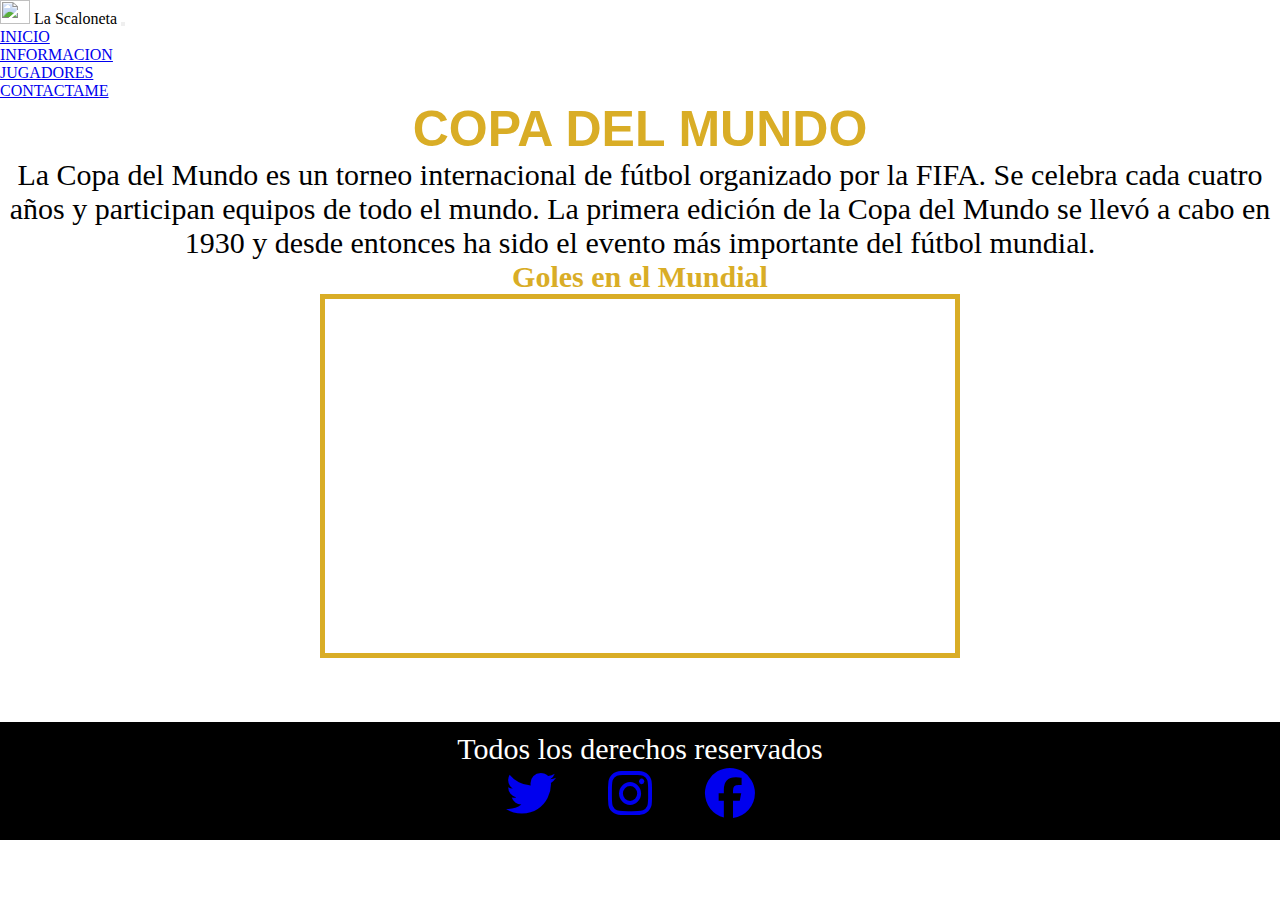
==== Copas/Copadelmundo.html @ 5b206bdf "nuevas modificaciones" ====
<html lang="es">

<head>
    <meta charset="UTF-8">
    <meta http-equiv="X-UA-Compatible" content="IE=edge">
    <meta name="viewport" content="width=device-width, initial-scale=1.0">
    <link rel="icon" href="../Imagenes/iconcopa.png">
    <link href="https://cdn.jsdelivr.net/npm/bootstrap@5.1.3/dist/css/bootstrap.min.css" rel="stylesheet"
        integrity="sha384-1BmE4kWBq78iYhFldvKuhfTAU6auU8tT94WrHftjDbrCEXSU1oBoqyl2QvZ6jIW3" crossorigin="anonymous">
    <link rel="stylesheet" href="../estilos.css">
    <link rel="stylesheet" href="https://cdnjs.cloudflare.com/ajax/libs/font-awesome/6.4.0/css/all.min.css">
    <title>Copa del Mundo</title>
</head>
<nav class="navbar navbar-expand-lg navbar navbar-dark bg-dark">
    <div class="container-fluid">
        <a class="navbar-brand" href="#"></a>
        <img src="../Imagenes/logoafa.png" alt="" width="30" height="24" class="d-inline-block align-text-top">
        La Scaloneta
        <button class="navbar-toggler" type="button" data-bs-toggle="collapse" data-bs-target="#navbarSupportedContent"
            aria-controls="navbarSupportedContent" aria-expanded="false" aria-label="Toggle navigation">
            <span class="navbar-toggler-icon"></span>
        </button>
        <div class="collapse navbar-collapse" id="navbarSupportedContent">
            <ul class="navbar-nav ms-auto mb-2 mb-lg-0">
                <li class="nav-item">
                    <a class="nav-link active" aria-current="page" href="../pages/index.html">INICIO</a>
                </li>
                <li class="nav-item">
                    <a class="nav-link" href="../pages/info.html">INFORMACION</a>
                </li>
                <li class="nav-item">
                    <a class="nav-link" href="../pages/jugadores.html">
                        JUGADORES
                    </a>
                    <ul class="dropdown-menu" aria-labelledby="navbarDropdown">
                    </ul>
                </li>
                <li class="nav-item">
                    <a class="nav-link" href="../pages/contactame.html">CONTACTAME</a>
                </li>
            </ul>
        </div>
</nav>

<body class="fondom">
    <h1 class="titulocopas">Copa del Mundo</h1>
    <p class="parrafocopas">La Copa del Mundo es un torneo internacional de fútbol organizado por la FIFA. Se celebra
        cada cuatro años y
        participan equipos de todo el mundo. La primera edición de la Copa del Mundo se llevó a cabo en 1930 y desde
        entonces ha sido el evento más importante del fútbol mundial.</p>

    <H2 class="titulogoles">Goles en el Mundial</H2>
    <div class="videogoles"><iframe class="videogoles2"
            src="https://www.youtube.com/embed/dY2GNZkv_F4" title="YouTube video player" frameborder="0"
            allow="accelerometer; autoplay; clipboard-write; encrypted-media; gyroscope; picture-in-picture; web-share"
            allowfullscreen></iframe>
        </div>
    <footer>
        <p>Todos los derechos reservados</p>
        <div class="redes">
            <a href="https://twitter.com/" target="_blank"><i class="fa-brands fa-twitter"></i></a>
            <a href="https://www.instagram.com/" target="_blank"><i class="fa-brands fa-instagram"></i></a>
            <a href="https://www.facebook.com/" target="_blank"><i class="fa-brands fa-facebook"></i></a>
        </div>
    </footer>
    <script src="https://cdn.jsdelivr.net/npm/bootstrap@5.1.3/dist/js/bootstrap.bundle.min.js"
        integrity="sha384-ka7Sk0Gln4gmtz2MlQnikT1wXgYsOg+OMhuP+IlRH9sENBO0LRn5q+8nbTov4+1p"
        crossorigin="anonymous"></script>

</html>
---- estilos.css ----
*{
    margin: 0;
    padding: 0;
    box-sizing: border-box;
}
.imgtodo {
    width: 400px;
    border: 10px solid #d9ad26;
    margin-bottom: 5%;
}

h1 {
    text-align: center;
    text-transform: uppercase;
    color: #d9ad26;
    font-weight: 300 bolder;
    font-family: sans-serif;
    font-size: 50px;
    padding: 0%;
}

footer {
    text-align: center;
    font-size: 30px;
    background-color: black;
    color: white;
    padding: 10px;
}

.redes {
    margin-bottom: 6px;
    font-size: 50px;
    letter-spacing: 20px;
    color: #d9ad26
}

.imgtodo {
    transition: all 300ms;
}

.imgtodo:hover {
    transform: scale(1.15);
}
.fondojugadores {
    background-color: #000022;
    background-image: url("data:image/svg+xml,%3Csvg xmlns='http://www.w3.org/2000/svg' width='2000' height='2000' viewBox='0 0 800 800'%3E%3Cg fill='none' stroke-opacity='0.14'%3E%3Cg stroke='%23026' stroke-width='17'%3E%3Cline x1='-8' y1='-8' x2='808' y2='808'/%3E%3Cline x1='-8' y1='792' x2='808' y2='1608'/%3E%3Cline x1='-8' y1='-808' x2='808' y2='8'/%3E%3C/g%3E%3Cg stroke='%23002163' stroke-width='16'%3E%3Cline x1='-8' y1='767' x2='808' y2='1583'/%3E%3Cline x1='-8' y1='17' x2='808' y2='833'/%3E%3Cline x1='-8' y1='-33' x2='808' y2='783'/%3E%3Cline x1='-8' y1='-783' x2='808' y2='33'/%3E%3C/g%3E%3Cg stroke='%23002060' stroke-width='15'%3E%3Cline x1='-8' y1='742' x2='808' y2='1558'/%3E%3Cline x1='-8' y1='42' x2='808' y2='858'/%3E%3Cline x1='-8' y1='-58' x2='808' y2='758'/%3E%3Cline x1='-8' y1='-758' x2='808' y2='58'/%3E%3C/g%3E%3Cg stroke='%23001f5c' stroke-width='14'%3E%3Cline x1='-8' y1='67' x2='808' y2='883'/%3E%3Cline x1='-8' y1='717' x2='808' y2='1533'/%3E%3Cline x1='-8' y1='-733' x2='808' y2='83'/%3E%3Cline x1='-8' y1='-83' x2='808' y2='733'/%3E%3C/g%3E%3Cg stroke='%23001e59' stroke-width='13'%3E%3Cline x1='-8' y1='92' x2='808' y2='908'/%3E%3Cline x1='-8' y1='692' x2='808' y2='1508'/%3E%3Cline x1='-8' y1='-108' x2='808' y2='708'/%3E%3Cline x1='-8' y1='-708' x2='808' y2='108'/%3E%3C/g%3E%3Cg stroke='%23001d56' stroke-width='12'%3E%3Cline x1='-8' y1='667' x2='808' y2='1483'/%3E%3Cline x1='-8' y1='117' x2='808' y2='933'/%3E%3Cline x1='-8' y1='-133' x2='808' y2='683'/%3E%3Cline x1='-8' y1='-683' x2='808' y2='133'/%3E%3C/g%3E%3Cg stroke='%23001c53' stroke-width='11'%3E%3Cline x1='-8' y1='642' x2='808' y2='1458'/%3E%3Cline x1='-8' y1='142' x2='808' y2='958'/%3E%3Cline x1='-8' y1='-158' x2='808' y2='658'/%3E%3Cline x1='-8' y1='-658' x2='808' y2='158'/%3E%3C/g%3E%3Cg stroke='%23001b4f' stroke-width='10'%3E%3Cline x1='-8' y1='167' x2='808' y2='983'/%3E%3Cline x1='-8' y1='617' x2='808' y2='1433'/%3E%3Cline x1='-8' y1='-633' x2='808' y2='183'/%3E%3Cline x1='-8' y1='-183' x2='808' y2='633'/%3E%3C/g%3E%3Cg stroke='%23001a4c' stroke-width='9'%3E%3Cline x1='-8' y1='592' x2='808' y2='1408'/%3E%3Cline x1='-8' y1='192' x2='808' y2='1008'/%3E%3Cline x1='-8' y1='-608' x2='808' y2='208'/%3E%3Cline x1='-8' y1='-208' x2='808' y2='608'/%3E%3C/g%3E%3Cg stroke='%23001949' stroke-width='8'%3E%3Cline x1='-8' y1='567' x2='808' y2='1383'/%3E%3Cline x1='-8' y1='217' x2='808' y2='1033'/%3E%3Cline x1='-8' y1='-233' x2='808' y2='583'/%3E%3Cline x1='-8' y1='-583' x2='808' y2='233'/%3E%3C/g%3E%3Cg stroke='%23001846' stroke-width='7'%3E%3Cline x1='-8' y1='242' x2='808' y2='1058'/%3E%3Cline x1='-8' y1='542' x2='808' y2='1358'/%3E%3Cline x1='-8' y1='-558' x2='808' y2='258'/%3E%3Cline x1='-8' y1='-258' x2='808' y2='558'/%3E%3C/g%3E%3Cg stroke='%23001743' stroke-width='6'%3E%3Cline x1='-8' y1='267' x2='808' y2='1083'/%3E%3Cline x1='-8' y1='517' x2='808' y2='1333'/%3E%3Cline x1='-8' y1='-533' x2='808' y2='283'/%3E%3Cline x1='-8' y1='-283' x2='808' y2='533'/%3E%3C/g%3E%3Cg stroke='%2300163f' stroke-width='5'%3E%3Cline x1='-8' y1='292' x2='808' y2='1108'/%3E%3Cline x1='-8' y1='492' x2='808' y2='1308'/%3E%3Cline x1='-8' y1='-308' x2='808' y2='508'/%3E%3Cline x1='-8' y1='-508' x2='808' y2='308'/%3E%3C/g%3E%3Cg stroke='%2300153c' stroke-width='4'%3E%3Cline x1='-8' y1='467' x2='808' y2='1283'/%3E%3Cline x1='-8' y1='317' x2='808' y2='1133'/%3E%3Cline x1='-8' y1='-333' x2='808' y2='483'/%3E%3Cline x1='-8' y1='-483' x2='808' y2='333'/%3E%3C/g%3E%3Cg stroke='%23001439' stroke-width='3'%3E%3Cline x1='-8' y1='342' x2='808' y2='1158'/%3E%3Cline x1='-8' y1='442' x2='808' y2='1258'/%3E%3Cline x1='-8' y1='-458' x2='808' y2='358'/%3E%3Cline x1='-8' y1='-358' x2='808' y2='458'/%3E%3C/g%3E%3Cg stroke='%23001336' stroke-width='2'%3E%3Cline x1='-8' y1='367' x2='808' y2='1183'/%3E%3Cline x1='-8' y1='417' x2='808' y2='1233'/%3E%3Cline x1='-8' y1='-433' x2='808' y2='383'/%3E%3Cline x1='-8' y1='-383' x2='808' y2='433'/%3E%3C/g%3E%3Cg stroke='%23013' stroke-width='1'%3E%3Cline x1='-8' y1='392' x2='808' y2='1208'/%3E%3Cline x1='-8' y1='-408' x2='808' y2='408'/%3E%3C/g%3E%3C/g%3E%3C/svg%3E");
    background-attachment: fixed;
}

.jugadores {
    font-size: 26px;
    color: white;
    font-family: sans-serif;
}

.tituloj {
    font-size: 30px;
    color: white;
    font-family: sans-serif;
    padding-top: 10px;
}

.fondoinfo {
    background-image: url(./Imagenes/fondomundial.jpg);
}

.tituloinfo {
    color: black;
    font-size: 70px;
    font-family: sans-serif;
    text-align: center;
    text-transform: uppercase;
    padding-top: 40px;

}

.titulo2info {
    text-align: center;
    color: black;
    font-size: 50px;
}

.pinfo {
    color: black;
    font-size: 30px;
    text-align: center;
}

.fondom {
    background-image: url(./Imagenes/fondomundial.jpg);
    background-size: cover;
    background-repeat: no-repeat;
}

.fondof {
    background-image: url(./Imagenes/fondofinalissima.jpg);
    background-size: cover;
    background-repeat: no-repeat;
}

.fondo-america {
    background-image: url(./Imagenes/fondoamerica.jpg);
    background-size: cover;
    background-repeat: no-repeat;
}

.fondoinicio {
    background-image: url(./Imagenes/fondo.jpg);
    background-size: cover;
    background-repeat: no-repeat;
}

.tamañoimagen {
    width: 350px;
    border: 10px solid #d9ad26;
}

dt {
    font-size: 50px;
    text-decoration: center;
    align-items: center;
    font-family: sans-serif;
    color: #d9ad26;
}

.tituloinicio {
    padding-top: 25px;
    padding-bottom: 25px;


}
.Copasinicio{
display: flex;
justify-content: space-around;
padding-bottom: 75px;
}

@media screen and (max-width: 700px) {
    .Copasinicio {
    flex-direction: column;
    align-items: center;
    padding: 30px;
    

    }
}
.contenedor-boton {
    display: flex;
    justify-content: center;
    align-items: center;
    height: 100vh;
}

.boton-iniciar {
    font-size: 24px;
    background-color: #00FF7F;
    border: none;
    color: aliceblue;
    padding: 20px 40px;
    text-align: center;
    display: inline-block;
    border-radius: 5px;
    box-shadow: 0px 0px 10px #000000;
    cursor: pointer;

}

@media only screen and (max-width: 600px){ 
    .boton-iniciar {
        padding: 10px 20px;
        font-size: 18px;
        background-color: #000000;
    }
}


    .fondo-boton {
        background-image: url(./Imagenes/fondoboton.jpg);
    }

    .tamañoimagen{
        width: 350px;
        border: 10px solid #d9ad26
    }

    .titulo10{
        padding: 30px;
    }

    .fondojugadoresinfo{
        background-color: #000000;
    }
    
    dt{
        color:#d9ad26;
    }
    dl{
        color:#d9ad26 ;
    }

    .parrafocopas{
        text-align: center;
        font-size: 30px;
    }

    .titulogoles{
        text-align: center;
        font-size: 30px;
        color: #d9ad26;
    }
    .parrafocopas1{
        color: white;
        text-align: center;
        font-size: 30px;
    }

    .videogoles{
        width: 50%;
        position: relative;
        margin-left: auto;
        margin-right: auto;
        border: 5px solid #d9ad26;
        margin-bottom: 5%;
    }
    .videogoles::after{
        content: "";
        display: block;
        width: 100%;
        padding-bottom: 56.25%;
    }

    .videogoles2{
    width: 100%;
    height: 100%;
    position: absolute;
    top: 0;
    left: 0;
    }

    .contactame{
    width: 400px;
    background-color: black;
    padding: 30px;
    margin: auto;
    margin-top: 100px;   
    border-radius: 4px;
    font-family: 'Calibri';
    color: white; 
    margin-bottom: 65px;
    }
.contactame h4{
    font-size: 22px;
    margin-bottom: 20px;
}

.controles{
    width: 100%;
    background-color: #00000048;
    padding: 10px;
    border-radius: 4px;
    margin-bottom: 16px;
    border: 1px solid #d9ad26;
    font-family:'Calibri';
    font-size: 18px;
}

.contactame p{
    height: 40px;
    text-align: center;
    font-size: 18px;
}
.contactame .botoncontactame{
    width: 100%;
    background-color: #d9ad26;
    border: none;
    padding: 12px;
    color: white;
    margin: 16px 0;
    font-size: 16px;
}
.contactame .mensaje{
    width: 100%;
    background-color: #00000048;
    padding: 30px;
    border-radius: 4px;
    margin-bottom: 16px;
    font-family:'Calibri';
    font-size: 18px;
    border: 1px solid #d9ad26;
}

.titulocontactame{
    padding-top: 40px;
    color: #000000;
}

.fondocontactame{
    background-image: url(./Imagenes/fondocontactame.jpeg);
    background-repeat: no-repeat;
    background-size: cover;
}


.card{
    background-color: #d9ad26;
    margin-bottom: 5%;
    width: 70%;
    margin-left: 15%;
}
.card__tittle{
    text-align: center;
    font-family: 'Calibri';
    color: white;
    text-shadow: 0 00 5px #000;
    font-size: 30px;
}

.card__parrafo{
    padding: 15px;
    text-align: justify;
}

.tamañoimagenjugadores{
    width: 100%;
    height: auto;
}

@media screen and (min-width: 700px){
    .card{
        width: 40%;
        display: flex;
        justify-content: space-between;
    }
    }
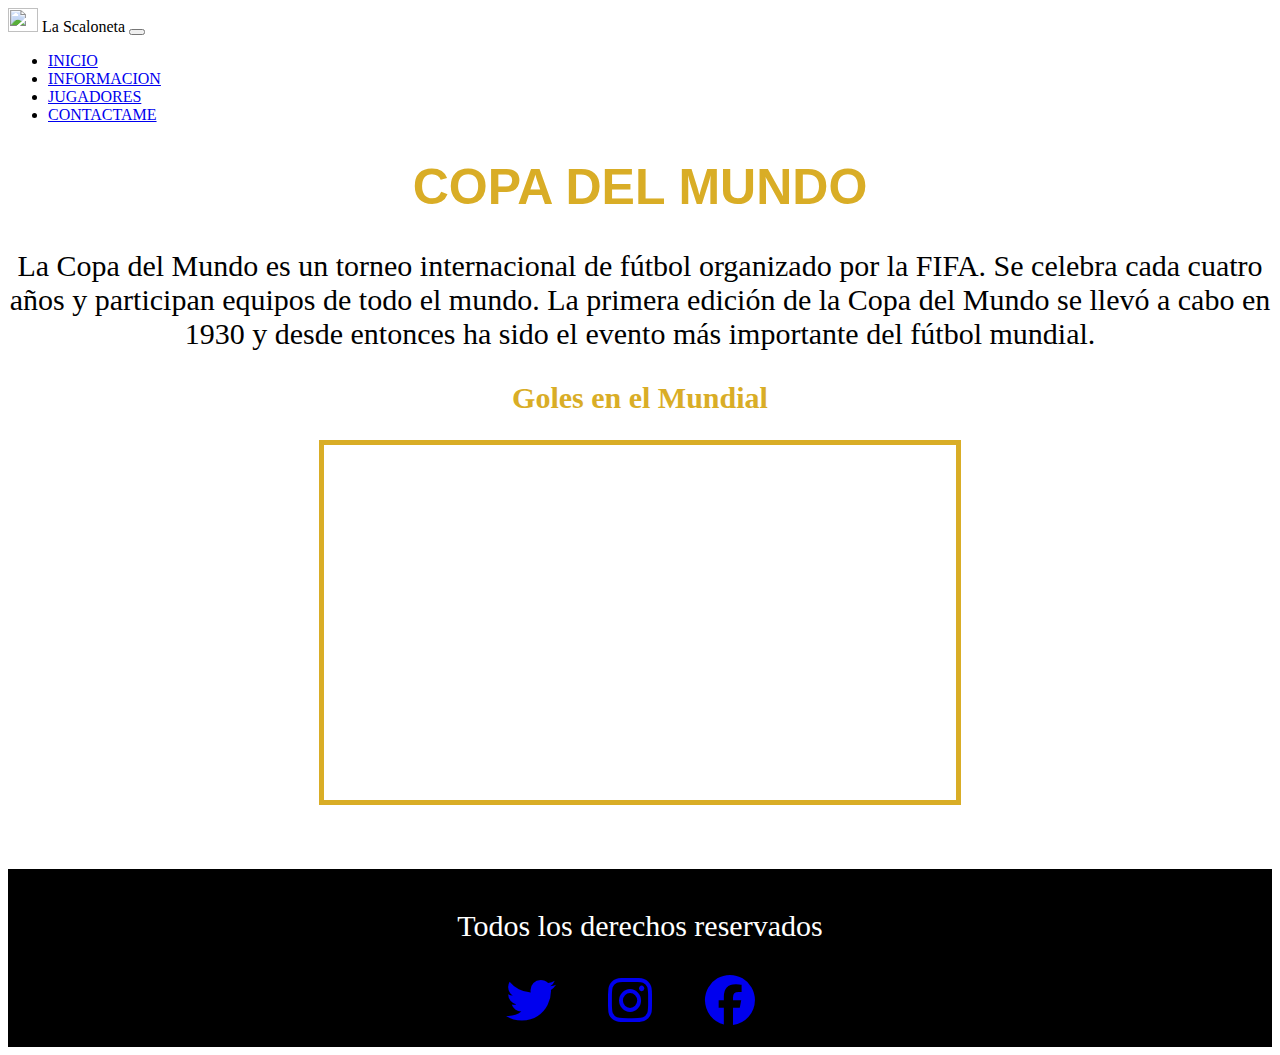
==== commit a6f1c05c: "nuevas modificacion 3" ====
--- a/Copas/Copadelmundo.html
+++ b/Copas/Copadelmundo.html
@@ -1,6 +1,8 @@
 <html lang="es">
 
 <head>
+    <meta name="description" content="Copa america 2021">
+    <meta name="keywords" content="mundo, argentina, francia, messi, qatar, mbappe, mundial, futbol">
     <meta charset="UTF-8">
     <meta http-equiv="X-UA-Compatible" content="IE=edge">
     <meta name="viewport" content="width=device-width, initial-scale=1.0">
@@ -23,7 +25,7 @@
         <div class="collapse navbar-collapse" id="navbarSupportedContent">
             <ul class="navbar-nav ms-auto mb-2 mb-lg-0">
                 <li class="nav-item">
-                    <a class="nav-link active" aria-current="page" href="../pages/index.html">INICIO</a>
+                    <a class="nav-link active" aria-current="page" href="../pages/inicio.html">INICIO</a>
                 </li>
                 <li class="nav-item">
                     <a class="nav-link" href="../pages/info.html">INFORMACION</a>
@@ -50,11 +52,11 @@
         entonces ha sido el evento más importante del fútbol mundial.</p>
 
     <H2 class="titulogoles">Goles en el Mundial</H2>
-    <div class="videogoles"><iframe class="videogoles2"
-            src="https://www.youtube.com/embed/dY2GNZkv_F4" title="YouTube video player" frameborder="0"
+    <div class="videogoles"><iframe class="videogoles2" src="https://www.youtube.com/embed/dY2GNZkv_F4"
+            title="YouTube video player" frameborder="0"
             allow="accelerometer; autoplay; clipboard-write; encrypted-media; gyroscope; picture-in-picture; web-share"
             allowfullscreen></iframe>
-        </div>
+    </div>
     <footer>
         <p>Todos los derechos reservados</p>
         <div class="redes">
--- a/estilos.css
+++ b/estilos.css
@@ -1,8 +1,5 @@
-*{
-    margin: 0;
-    padding: 0;
-    box-sizing: border-box;
-}
+@charset "UTF-8";
+
 .imgtodo {
     width: 400px;
     border: 10px solid #d9ad26;
@@ -31,7 +28,7 @@
     margin-bottom: 6px;
     font-size: 50px;
     letter-spacing: 20px;
-    color: #d9ad26
+    color: #d9ad26;
 }
 
 .imgtodo {
@@ -41,6 +38,7 @@
 .imgtodo:hover {
     transform: scale(1.15);
 }
+
 .fondojugadores {
     background-color: #000022;
     background-image: url("data:image/svg+xml,%3Csvg xmlns='http://www.w3.org/2000/svg' width='2000' height='2000' viewBox='0 0 800 800'%3E%3Cg fill='none' stroke-opacity='0.14'%3E%3Cg stroke='%23026' stroke-width='17'%3E%3Cline x1='-8' y1='-8' x2='808' y2='808'/%3E%3Cline x1='-8' y1='792' x2='808' y2='1608'/%3E%3Cline x1='-8' y1='-808' x2='808' y2='8'/%3E%3C/g%3E%3Cg stroke='%23002163' stroke-width='16'%3E%3Cline x1='-8' y1='767' x2='808' y2='1583'/%3E%3Cline x1='-8' y1='17' x2='808' y2='833'/%3E%3Cline x1='-8' y1='-33' x2='808' y2='783'/%3E%3Cline x1='-8' y1='-783' x2='808' y2='33'/%3E%3C/g%3E%3Cg stroke='%23002060' stroke-width='15'%3E%3Cline x1='-8' y1='742' x2='808' y2='1558'/%3E%3Cline x1='-8' y1='42' x2='808' y2='858'/%3E%3Cline x1='-8' y1='-58' x2='808' y2='758'/%3E%3Cline x1='-8' y1='-758' x2='808' y2='58'/%3E%3C/g%3E%3Cg stroke='%23001f5c' stroke-width='14'%3E%3Cline x1='-8' y1='67' x2='808' y2='883'/%3E%3Cline x1='-8' y1='717' x2='808' y2='1533'/%3E%3Cline x1='-8' y1='-733' x2='808' y2='83'/%3E%3Cline x1='-8' y1='-83' x2='808' y2='733'/%3E%3C/g%3E%3Cg stroke='%23001e59' stroke-width='13'%3E%3Cline x1='-8' y1='92' x2='808' y2='908'/%3E%3Cline x1='-8' y1='692' x2='808' y2='1508'/%3E%3Cline x1='-8' y1='-108' x2='808' y2='708'/%3E%3Cline x1='-8' y1='-708' x2='808' y2='108'/%3E%3C/g%3E%3Cg stroke='%23001d56' stroke-width='12'%3E%3Cline x1='-8' y1='667' x2='808' y2='1483'/%3E%3Cline x1='-8' y1='117' x2='808' y2='933'/%3E%3Cline x1='-8' y1='-133' x2='808' y2='683'/%3E%3Cline x1='-8' y1='-683' x2='808' y2='133'/%3E%3C/g%3E%3Cg stroke='%23001c53' stroke-width='11'%3E%3Cline x1='-8' y1='642' x2='808' y2='1458'/%3E%3Cline x1='-8' y1='142' x2='808' y2='958'/%3E%3Cline x1='-8' y1='-158' x2='808' y2='658'/%3E%3Cline x1='-8' y1='-658' x2='808' y2='158'/%3E%3C/g%3E%3Cg stroke='%23001b4f' stroke-width='10'%3E%3Cline x1='-8' y1='167' x2='808' y2='983'/%3E%3Cline x1='-8' y1='617' x2='808' y2='1433'/%3E%3Cline x1='-8' y1='-633' x2='808' y2='183'/%3E%3Cline x1='-8' y1='-183' x2='808' y2='633'/%3E%3C/g%3E%3Cg stroke='%23001a4c' stroke-width='9'%3E%3Cline x1='-8' y1='592' x2='808' y2='1408'/%3E%3Cline x1='-8' y1='192' x2='808' y2='1008'/%3E%3Cline x1='-8' y1='-608' x2='808' y2='208'/%3E%3Cline x1='-8' y1='-208' x2='808' y2='608'/%3E%3C/g%3E%3Cg stroke='%23001949' stroke-width='8'%3E%3Cline x1='-8' y1='567' x2='808' y2='1383'/%3E%3Cline x1='-8' y1='217' x2='808' y2='1033'/%3E%3Cline x1='-8' y1='-233' x2='808' y2='583'/%3E%3Cline x1='-8' y1='-583' x2='808' y2='233'/%3E%3C/g%3E%3Cg stroke='%23001846' stroke-width='7'%3E%3Cline x1='-8' y1='242' x2='808' y2='1058'/%3E%3Cline x1='-8' y1='542' x2='808' y2='1358'/%3E%3Cline x1='-8' y1='-558' x2='808' y2='258'/%3E%3Cline x1='-8' y1='-258' x2='808' y2='558'/%3E%3C/g%3E%3Cg stroke='%23001743' stroke-width='6'%3E%3Cline x1='-8' y1='267' x2='808' y2='1083'/%3E%3Cline x1='-8' y1='517' x2='808' y2='1333'/%3E%3Cline x1='-8' y1='-533' x2='808' y2='283'/%3E%3Cline x1='-8' y1='-283' x2='808' y2='533'/%3E%3C/g%3E%3Cg stroke='%2300163f' stroke-width='5'%3E%3Cline x1='-8' y1='292' x2='808' y2='1108'/%3E%3Cline x1='-8' y1='492' x2='808' y2='1308'/%3E%3Cline x1='-8' y1='-308' x2='808' y2='508'/%3E%3Cline x1='-8' y1='-508' x2='808' y2='308'/%3E%3C/g%3E%3Cg stroke='%2300153c' stroke-width='4'%3E%3Cline x1='-8' y1='467' x2='808' y2='1283'/%3E%3Cline x1='-8' y1='317' x2='808' y2='1133'/%3E%3Cline x1='-8' y1='-333' x2='808' y2='483'/%3E%3Cline x1='-8' y1='-483' x2='808' y2='333'/%3E%3C/g%3E%3Cg stroke='%23001439' stroke-width='3'%3E%3Cline x1='-8' y1='342' x2='808' y2='1158'/%3E%3Cline x1='-8' y1='442' x2='808' y2='1258'/%3E%3Cline x1='-8' y1='-458' x2='808' y2='358'/%3E%3Cline x1='-8' y1='-358' x2='808' y2='458'/%3E%3C/g%3E%3Cg stroke='%23001336' stroke-width='2'%3E%3Cline x1='-8' y1='367' x2='808' y2='1183'/%3E%3Cline x1='-8' y1='417' x2='808' y2='1233'/%3E%3Cline x1='-8' y1='-433' x2='808' y2='383'/%3E%3Cline x1='-8' y1='-383' x2='808' y2='433'/%3E%3C/g%3E%3Cg stroke='%23013' stroke-width='1'%3E%3Cline x1='-8' y1='392' x2='808' y2='1208'/%3E%3Cline x1='-8' y1='-408' x2='808' y2='408'/%3E%3C/g%3E%3C/g%3E%3C/svg%3E");
@@ -71,7 +69,6 @@
     text-align: center;
     text-transform: uppercase;
     padding-top: 40px;
-
 }
 
 .titulo2info {
@@ -126,24 +123,22 @@
 .tituloinicio {
     padding-top: 25px;
     padding-bottom: 25px;
-
-
-}
-.Copasinicio{
-display: flex;
-justify-content: space-around;
-padding-bottom: 75px;
+}
+
+.Copasinicio {
+    display: flex;
+    justify-content: space-around;
+    padding-bottom: 75px;
 }
 
 @media screen and (max-width: 700px) {
     .Copasinicio {
-    flex-direction: column;
-    align-items: center;
-    padding: 30px;
-    
-
+        flex-direction: column;
+        align-items: center;
+        padding: 30px;
     }
 }
+
 .contenedor-boton {
     display: flex;
     justify-content: center;
@@ -162,10 +157,9 @@
     border-radius: 5px;
     box-shadow: 0px 0px 10px #000000;
     cursor: pointer;
-
-}
-
-@media only screen and (max-width: 600px){ 
+}
+
+@media only screen and (max-width: 600px) {
     .boton-iniciar {
         padding: 10px 20px;
         font-size: 18px;
@@ -173,103 +167,107 @@
     }
 }
 
-
-    .fondo-boton {
-        background-image: url(./Imagenes/fondoboton.jpg);
-    }
-
-    .tamañoimagen{
-        width: 350px;
-        border: 10px solid #d9ad26
-    }
-
-    .titulo10{
-        padding: 30px;
-    }
-
-    .fondojugadoresinfo{
-        background-color: #000000;
-    }
-    
-    dt{
-        color:#d9ad26;
-    }
-    dl{
-        color:#d9ad26 ;
-    }
-
-    .parrafocopas{
-        text-align: center;
-        font-size: 30px;
-    }
-
-    .titulogoles{
-        text-align: center;
-        font-size: 30px;
-        color: #d9ad26;
-    }
-    .parrafocopas1{
-        color: white;
-        text-align: center;
-        font-size: 30px;
-    }
-
-    .videogoles{
-        width: 50%;
-        position: relative;
-        margin-left: auto;
-        margin-right: auto;
-        border: 5px solid #d9ad26;
-        margin-bottom: 5%;
-    }
-    .videogoles::after{
-        content: "";
-        display: block;
-        width: 100%;
-        padding-bottom: 56.25%;
-    }
-
-    .videogoles2{
+.fondo-boton {
+    background-image: url(./Imagenes/fondoboton.jpg);
+}
+
+.tamañoimagen {
+    width: 350px;
+    border: 10px solid #d9ad26;
+}
+
+.titulo10 {
+    padding: 30px;
+}
+
+.fondojugadoresinfo {
+    background-color: #000000;
+}
+
+dt {
+    color: #d9ad26;
+}
+
+dl {
+    color: #d9ad26;
+}
+
+.parrafocopas {
+    text-align: center;
+    font-size: 30px;
+}
+
+.titulogoles {
+    text-align: center;
+    font-size: 30px;
+    color: #d9ad26;
+}
+
+.parrafocopas1 {
+    color: white;
+    text-align: center;
+    font-size: 30px;
+}
+
+.videogoles {
+    width: 50%;
+    position: relative;
+    margin-left: auto;
+    margin-right: auto;
+    border: 5px solid #d9ad26;
+    margin-bottom: 5%;
+}
+
+.videogoles::after {
+    content: "";
+    display: block;
+    width: 100%;
+    padding-bottom: 56.25%;
+}
+
+.videogoles2 {
     width: 100%;
     height: 100%;
     position: absolute;
     top: 0;
     left: 0;
-    }
-
-    .contactame{
+}
+
+.contactame {
     width: 400px;
     background-color: black;
     padding: 30px;
     margin: auto;
-    margin-top: 100px;   
+    margin-top: 100px;
     border-radius: 4px;
-    font-family: 'Calibri';
-    color: white; 
+    font-family: "Calibri";
+    color: white;
     margin-bottom: 65px;
-    }
-.contactame h4{
+}
+
+.contactame h4 {
     font-size: 22px;
     margin-bottom: 20px;
 }
 
-.controles{
-    width: 100%;
-    background-color: #00000048;
+.controles {
+    width: 100%;
+    background-color: rgba(0, 0, 0, 0.2823529412);
     padding: 10px;
     border-radius: 4px;
     margin-bottom: 16px;
     border: 1px solid #d9ad26;
-    font-family:'Calibri';
+    font-family: "Calibri";
     font-size: 18px;
 }
 
-.contactame p{
+.contactame p {
     height: 40px;
     text-align: center;
     font-size: 18px;
 }
-.contactame .botoncontactame{
+
+.contactame .botoncontactame {
     width: 100%;
     background-color: #d9ad26;
     border: none;
@@ -278,57 +276,67 @@
     margin: 16px 0;
     font-size: 16px;
 }
-.contactame .mensaje{
-    width: 100%;
-    background-color: #00000048;
+
+.contactame .mensaje {
+    width: 100%;
+    background-color: rgba(0, 0, 0, 0.2823529412);
     padding: 30px;
     border-radius: 4px;
     margin-bottom: 16px;
-    font-family:'Calibri';
+    font-family: "Calibri";
     font-size: 18px;
     border: 1px solid #d9ad26;
 }
 
-.titulocontactame{
+.titulocontactame {
     padding-top: 40px;
     color: #000000;
 }
 
-.fondocontactame{
+.fondocontactame {
     background-image: url(./Imagenes/fondocontactame.jpeg);
     background-repeat: no-repeat;
     background-size: cover;
 }
 
-
-.card{
+.card {
     background-color: #d9ad26;
     margin-bottom: 5%;
-    width: 70%;
-    margin-left: 15%;
-}
-.card__tittle{
-    text-align: center;
-    font-family: 'Calibri';
-    color: white;
-    text-shadow: 0 00 5px #000;
-    font-size: 30px;
-}
-
-.card__parrafo{
+    width: 3 0%;
+}
+
+.card__tittle {
+    text-align: center;
+    font-family: "Calibri";
+    color: white;
+    text-shadow: 0 0 5px #000;
+    font-size: 30px;
+}
+
+.card__parrafo {
     padding: 15px;
     text-align: justify;
 }
 
-.tamañoimagenjugadores{
+.tamañoimagenjugadores {
     width: 100%;
     height: auto;
 }
 
-@media screen and (min-width: 700px){
-    .card{
-        width: 40%;
-        display: flex;
-        justify-content: space-between;
+.cartasjugadores {
+    display: flex;
+    flex-wrap: wrap;
+    justify-content: space-around;
+}
+
+@media screen and (min-width: 700px) {
+    .card {
+        width: 35%;
+        flex-direction: column;
+        align-items: center;
     }
-    }
+}
+
+
+
+/*# sourceMappingURL=estilos.css.map */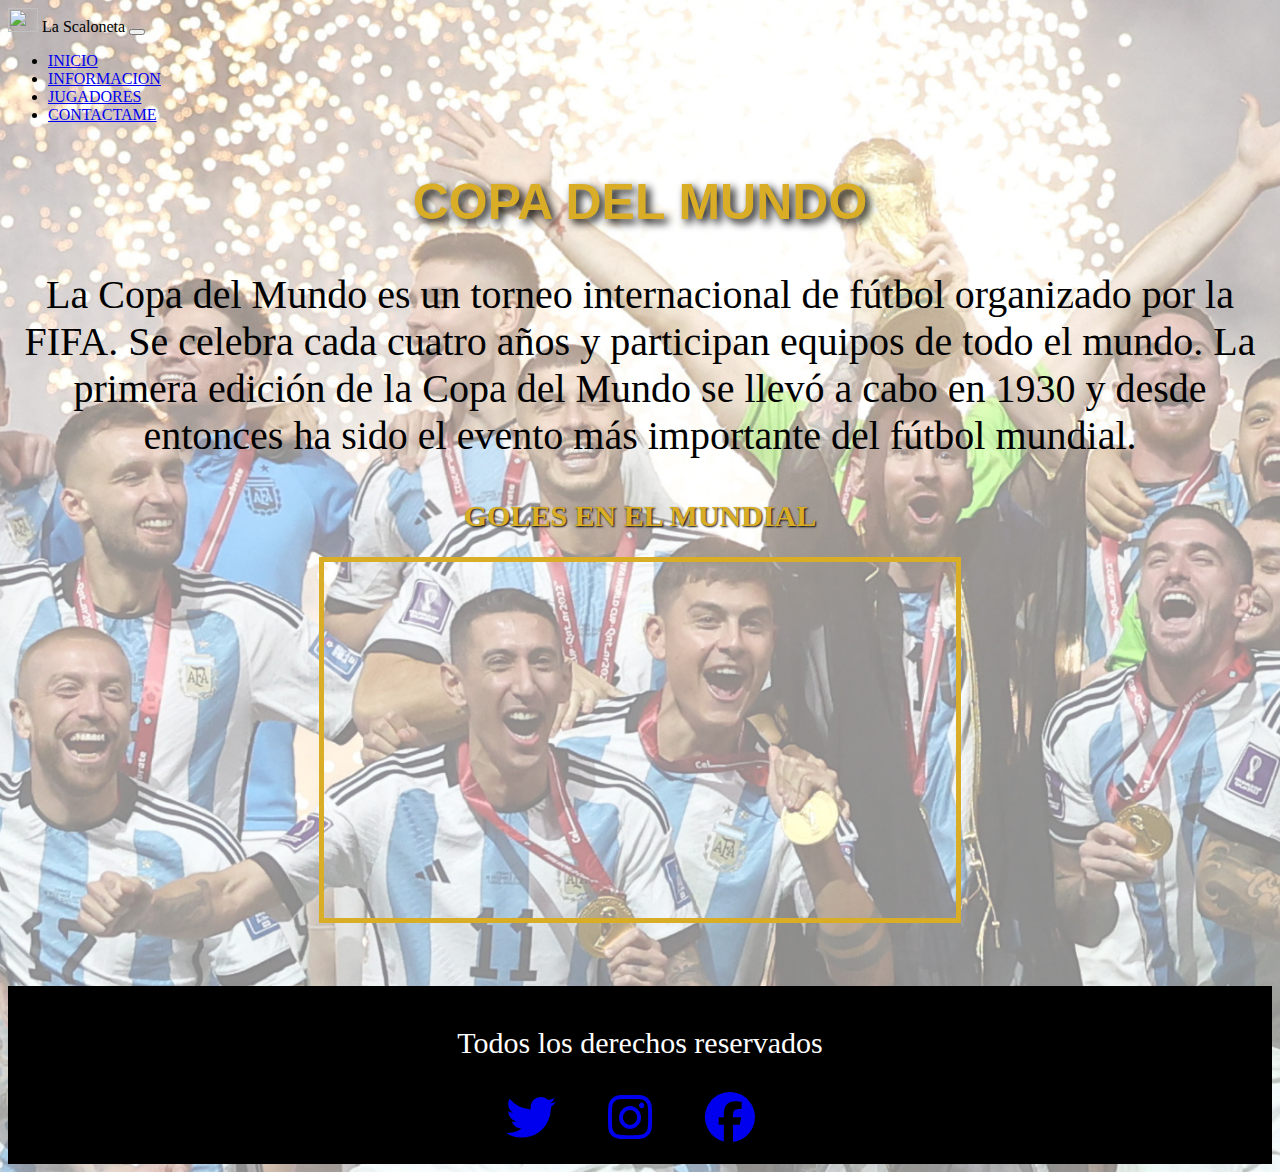
==== commit 95543bc5: "Ultimas modificaciones" ====
--- a/Copas/Copadelmundo.html
+++ b/Copas/Copadelmundo.html
@@ -44,9 +44,9 @@
         </div>
 </nav>
 
-<body class="fondom">
+<body class="fondo-mundial">
     <h1 class="titulocopas">Copa del Mundo</h1>
-    <p class="parrafocopas">La Copa del Mundo es un torneo internacional de fútbol organizado por la FIFA. Se celebra
+    <p class="parrafocopas1">La Copa del Mundo es un torneo internacional de fútbol organizado por la FIFA. Se celebra
         cada cuatro años y
         participan equipos de todo el mundo. La primera edición de la Copa del Mundo se llevó a cabo en 1930 y desde
         entonces ha sido el evento más importante del fútbol mundial.</p>
--- a/estilos.css
+++ b/estilos.css
@@ -1,11 +1,57 @@
 @charset "UTF-8";
 
-.imgtodo {
+.imgamerica {
     width: 400px;
     border: 10px solid #d9ad26;
     margin-bottom: 5%;
-}
-
+    border-radius: 120px 10px;
+}
+.imgmundial{
+width: 400px;
+border: 10px solid #d9ad26;
+margin-bottom: 5%;
+}
+
+.imgfinalissima{
+    width: 400px;
+    border: 10px solid #d9ad26;
+    margin-bottom: 5%;
+    border-radius: 10px 120px;
+
+}
+.imgamerica {
+    transition: all 300ms;
+}
+
+.imgamerica:hover {
+    transform: scale(1.15);
+}
+.imgmundial {
+    transition: all 300ms;
+}
+
+.imgmundial:hover {
+    transform: scale(1.15);
+}
+
+.imgfinalissima {
+    transition: all 300ms;
+}
+
+.imgfinalissima:hover {
+    transform: scale(1.15);
+}
+@media screen and (max-width: 700px){
+    .imgamerica{
+        border-radius: 20px;
+    }
+    .imgfinalissima{
+        border-radius: 20px;
+    }
+    .imgmundial{
+        border-radius: 20px;
+    }
+}
 h1 {
     text-align: center;
     text-transform: uppercase;
@@ -31,20 +77,6 @@
     color: #d9ad26;
 }
 
-.imgtodo {
-    transition: all 300ms;
-}
-
-.imgtodo:hover {
-    transform: scale(1.15);
-}
-
-.fondojugadores {
-    background-color: #000022;
-    background-image: url("data:image/svg+xml,%3Csvg xmlns='http://www.w3.org/2000/svg' width='2000' height='2000' viewBox='0 0 800 800'%3E%3Cg fill='none' stroke-opacity='0.14'%3E%3Cg stroke='%23026' stroke-width='17'%3E%3Cline x1='-8' y1='-8' x2='808' y2='808'/%3E%3Cline x1='-8' y1='792' x2='808' y2='1608'/%3E%3Cline x1='-8' y1='-808' x2='808' y2='8'/%3E%3C/g%3E%3Cg stroke='%23002163' stroke-width='16'%3E%3Cline x1='-8' y1='767' x2='808' y2='1583'/%3E%3Cline x1='-8' y1='17' x2='808' y2='833'/%3E%3Cline x1='-8' y1='-33' x2='808' y2='783'/%3E%3Cline x1='-8' y1='-783' x2='808' y2='33'/%3E%3C/g%3E%3Cg stroke='%23002060' stroke-width='15'%3E%3Cline x1='-8' y1='742' x2='808' y2='1558'/%3E%3Cline x1='-8' y1='42' x2='808' y2='858'/%3E%3Cline x1='-8' y1='-58' x2='808' y2='758'/%3E%3Cline x1='-8' y1='-758' x2='808' y2='58'/%3E%3C/g%3E%3Cg stroke='%23001f5c' stroke-width='14'%3E%3Cline x1='-8' y1='67' x2='808' y2='883'/%3E%3Cline x1='-8' y1='717' x2='808' y2='1533'/%3E%3Cline x1='-8' y1='-733' x2='808' y2='83'/%3E%3Cline x1='-8' y1='-83' x2='808' y2='733'/%3E%3C/g%3E%3Cg stroke='%23001e59' stroke-width='13'%3E%3Cline x1='-8' y1='92' x2='808' y2='908'/%3E%3Cline x1='-8' y1='692' x2='808' y2='1508'/%3E%3Cline x1='-8' y1='-108' x2='808' y2='708'/%3E%3Cline x1='-8' y1='-708' x2='808' y2='108'/%3E%3C/g%3E%3Cg stroke='%23001d56' stroke-width='12'%3E%3Cline x1='-8' y1='667' x2='808' y2='1483'/%3E%3Cline x1='-8' y1='117' x2='808' y2='933'/%3E%3Cline x1='-8' y1='-133' x2='808' y2='683'/%3E%3Cline x1='-8' y1='-683' x2='808' y2='133'/%3E%3C/g%3E%3Cg stroke='%23001c53' stroke-width='11'%3E%3Cline x1='-8' y1='642' x2='808' y2='1458'/%3E%3Cline x1='-8' y1='142' x2='808' y2='958'/%3E%3Cline x1='-8' y1='-158' x2='808' y2='658'/%3E%3Cline x1='-8' y1='-658' x2='808' y2='158'/%3E%3C/g%3E%3Cg stroke='%23001b4f' stroke-width='10'%3E%3Cline x1='-8' y1='167' x2='808' y2='983'/%3E%3Cline x1='-8' y1='617' x2='808' y2='1433'/%3E%3Cline x1='-8' y1='-633' x2='808' y2='183'/%3E%3Cline x1='-8' y1='-183' x2='808' y2='633'/%3E%3C/g%3E%3Cg stroke='%23001a4c' stroke-width='9'%3E%3Cline x1='-8' y1='592' x2='808' y2='1408'/%3E%3Cline x1='-8' y1='192' x2='808' y2='1008'/%3E%3Cline x1='-8' y1='-608' x2='808' y2='208'/%3E%3Cline x1='-8' y1='-208' x2='808' y2='608'/%3E%3C/g%3E%3Cg stroke='%23001949' stroke-width='8'%3E%3Cline x1='-8' y1='567' x2='808' y2='1383'/%3E%3Cline x1='-8' y1='217' x2='808' y2='1033'/%3E%3Cline x1='-8' y1='-233' x2='808' y2='583'/%3E%3Cline x1='-8' y1='-583' x2='808' y2='233'/%3E%3C/g%3E%3Cg stroke='%23001846' stroke-width='7'%3E%3Cline x1='-8' y1='242' x2='808' y2='1058'/%3E%3Cline x1='-8' y1='542' x2='808' y2='1358'/%3E%3Cline x1='-8' y1='-558' x2='808' y2='258'/%3E%3Cline x1='-8' y1='-258' x2='808' y2='558'/%3E%3C/g%3E%3Cg stroke='%23001743' stroke-width='6'%3E%3Cline x1='-8' y1='267' x2='808' y2='1083'/%3E%3Cline x1='-8' y1='517' x2='808' y2='1333'/%3E%3Cline x1='-8' y1='-533' x2='808' y2='283'/%3E%3Cline x1='-8' y1='-283' x2='808' y2='533'/%3E%3C/g%3E%3Cg stroke='%2300163f' stroke-width='5'%3E%3Cline x1='-8' y1='292' x2='808' y2='1108'/%3E%3Cline x1='-8' y1='492' x2='808' y2='1308'/%3E%3Cline x1='-8' y1='-308' x2='808' y2='508'/%3E%3Cline x1='-8' y1='-508' x2='808' y2='308'/%3E%3C/g%3E%3Cg stroke='%2300153c' stroke-width='4'%3E%3Cline x1='-8' y1='467' x2='808' y2='1283'/%3E%3Cline x1='-8' y1='317' x2='808' y2='1133'/%3E%3Cline x1='-8' y1='-333' x2='808' y2='483'/%3E%3Cline x1='-8' y1='-483' x2='808' y2='333'/%3E%3C/g%3E%3Cg stroke='%23001439' stroke-width='3'%3E%3Cline x1='-8' y1='342' x2='808' y2='1158'/%3E%3Cline x1='-8' y1='442' x2='808' y2='1258'/%3E%3Cline x1='-8' y1='-458' x2='808' y2='358'/%3E%3Cline x1='-8' y1='-358' x2='808' y2='458'/%3E%3C/g%3E%3Cg stroke='%23001336' stroke-width='2'%3E%3Cline x1='-8' y1='367' x2='808' y2='1183'/%3E%3Cline x1='-8' y1='417' x2='808' y2='1233'/%3E%3Cline x1='-8' y1='-433' x2='808' y2='383'/%3E%3Cline x1='-8' y1='-383' x2='808' y2='433'/%3E%3C/g%3E%3Cg stroke='%23013' stroke-width='1'%3E%3Cline x1='-8' y1='392' x2='808' y2='1208'/%3E%3Cline x1='-8' y1='-408' x2='808' y2='408'/%3E%3C/g%3E%3C/g%3E%3C/svg%3E");
-    background-attachment: fixed;
-}
-
 .jugadores {
     font-size: 26px;
     color: white;
@@ -69,27 +101,30 @@
     text-align: center;
     text-transform: uppercase;
     padding-top: 40px;
+    font-weight: 700;
 }
 
 .titulo2info {
     text-align: center;
     color: black;
     font-size: 50px;
+    font-weight: 500;
 }
 
 .pinfo {
     color: black;
     font-size: 30px;
     text-align: center;
-}
-
-.fondom {
+    font-weight: 700;
+}
+
+.fondo-mundial {
     background-image: url(./Imagenes/fondomundial.jpg);
     background-size: cover;
     background-repeat: no-repeat;
 }
 
-.fondof {
+.fondo-finalissima {
     background-image: url(./Imagenes/fondofinalissima.jpg);
     background-size: cover;
     background-repeat: no-repeat;
@@ -106,18 +141,26 @@
     background-size: cover;
     background-repeat: no-repeat;
 }
+
+@media screen and (max-width: 700px){
+.fondo-mundial{
+    background-image: url(./Imagenes/mundialmobile.jpg);
+    background-position: center
+}
+.fondo-finalissima{
+    background-position: center;
+    background-image: url(./Imagenes/finalissimamobile.jpg)
+}
+.fondo-america{
+    background-image: url(./Imagenes/americamobile.jpg);
+    background-position: center;
+}
+}
+
 
 .tamañoimagen {
     width: 350px;
     border: 10px solid #d9ad26;
-}
-
-dt {
-    font-size: 50px;
-    text-decoration: center;
-    align-items: center;
-    font-family: sans-serif;
-    color: #d9ad26;
 }
 
 .tituloinicio {
@@ -136,6 +179,7 @@
         flex-direction: column;
         align-items: center;
         padding: 30px;
+
     }
 }
 
@@ -184,29 +228,26 @@
     background-color: #000000;
 }
 
-dt {
+.titulocopas{
+    font-weight: 900;
+    text-shadow: 4px 4px 8px black;
+    padding-top: 15px;
+}
+
+.titulogoles {
+    text-transform: uppercase;
+    text-align: center;
+    font-size: 30px;
     color: #d9ad26;
-}
-
-dl {
-    color: #d9ad26;
-}
-
-.parrafocopas {
-    text-align: center;
-    font-size: 30px;
-}
-
-.titulogoles {
-    text-align: center;
-    font-size: 30px;
-    color: #d9ad26;
+    font-weight: 700;
+    text-shadow: 1px 1px 2px black;
 }
 
 .parrafocopas1 {
-    color: white;
-    text-align: center;
-    font-size: 30px;
+    color: black;
+    text-align: center;
+    font-size: 40px;
+    font-weight: 500;
 }
 
 .videogoles {
@@ -259,6 +300,7 @@
     border: 1px solid #d9ad26;
     font-family: "Calibri";
     font-size: 18px;
+    color: aliceblue;
 }
 
 .contactame p {
@@ -286,6 +328,7 @@
     font-family: "Calibri";
     font-size: 18px;
     border: 1px solid #d9ad26;
+    color: aliceblue;
 }
 
 .titulocontactame {
@@ -302,7 +345,11 @@
 .card {
     background-color: #d9ad26;
     margin-bottom: 5%;
-    width: 3 0%;
+    width: 80%;
+    transition: all 300ms;
+}
+.card:hover{
+    transform: scale(1.15);
 }
 
 .card__tittle {
@@ -331,12 +378,13 @@
 
 @media screen and (min-width: 700px) {
     .card {
-        width: 35%;
+        width: 30%;
         flex-direction: column;
         align-items: center;
     }
 }
-
-
+.imgtodo{
+    border-radius: 70px;
+}
 
 /*# sourceMappingURL=estilos.css.map */